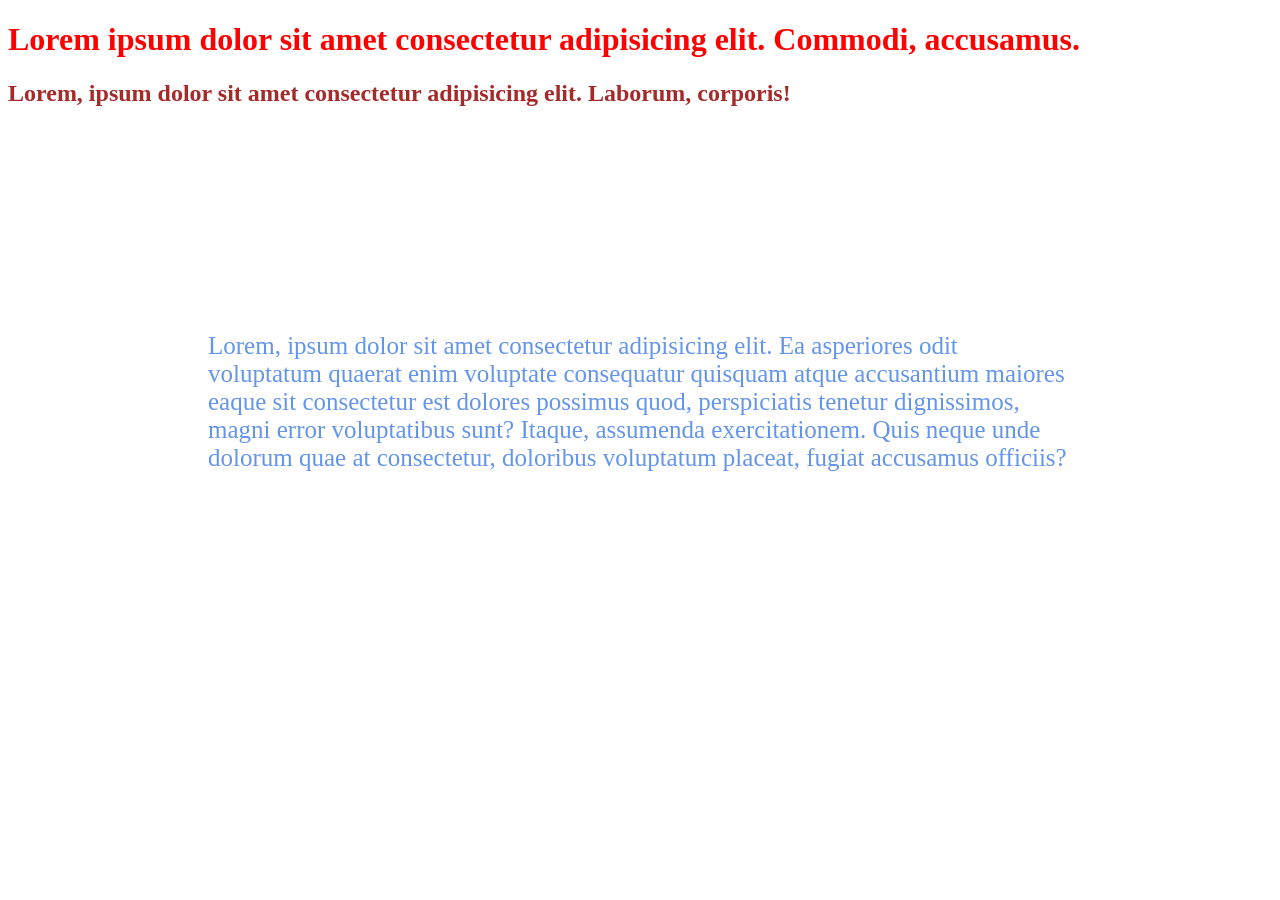
==== CSS/01_basics/index.html @ 34a917bc "fet:all css are commit" ====
<!DOCTYPE html>
<html lang="en">
<head>
    <meta charset="UTF-8">
    <meta name="viewport" content="width=device-width, initial-scale=1.0">
    <title>CSS Basics</title>
    <style>
        h2{
            color: brown;
        }
        p{
            color: brown;
        }
    </style>
    <link rel="stylesheet" href="styles.css">
</head>
<body>
    <h1 style="color: red;">Lorem ipsum dolor sit amet consectetur adipisicing elit. Commodi, accusamus.</h1>
    <h2>Lorem, ipsum dolor sit amet consectetur adipisicing elit. Laborum, corporis!</h2>
    <p>Lorem, ipsum dolor sit amet consectetur adipisicing elit. Ea asperiores odit voluptatum quaerat enim voluptate consequatur quisquam atque accusantium maiores eaque sit consectetur est dolores possimus quod, perspiciatis tenetur dignissimos, magni error voluptatibus sunt? Itaque, assumenda exercitationem. Quis neque unde dolorum quae at consectetur, doloribus voluptatum placeat, fugiat accusamus officiis?</p>
</body>
</html>
---- CSS/01_basics/styles.css ----
p{
    color: cornflowerblue;
    font-size: 25px;
    padding: 200px;
}
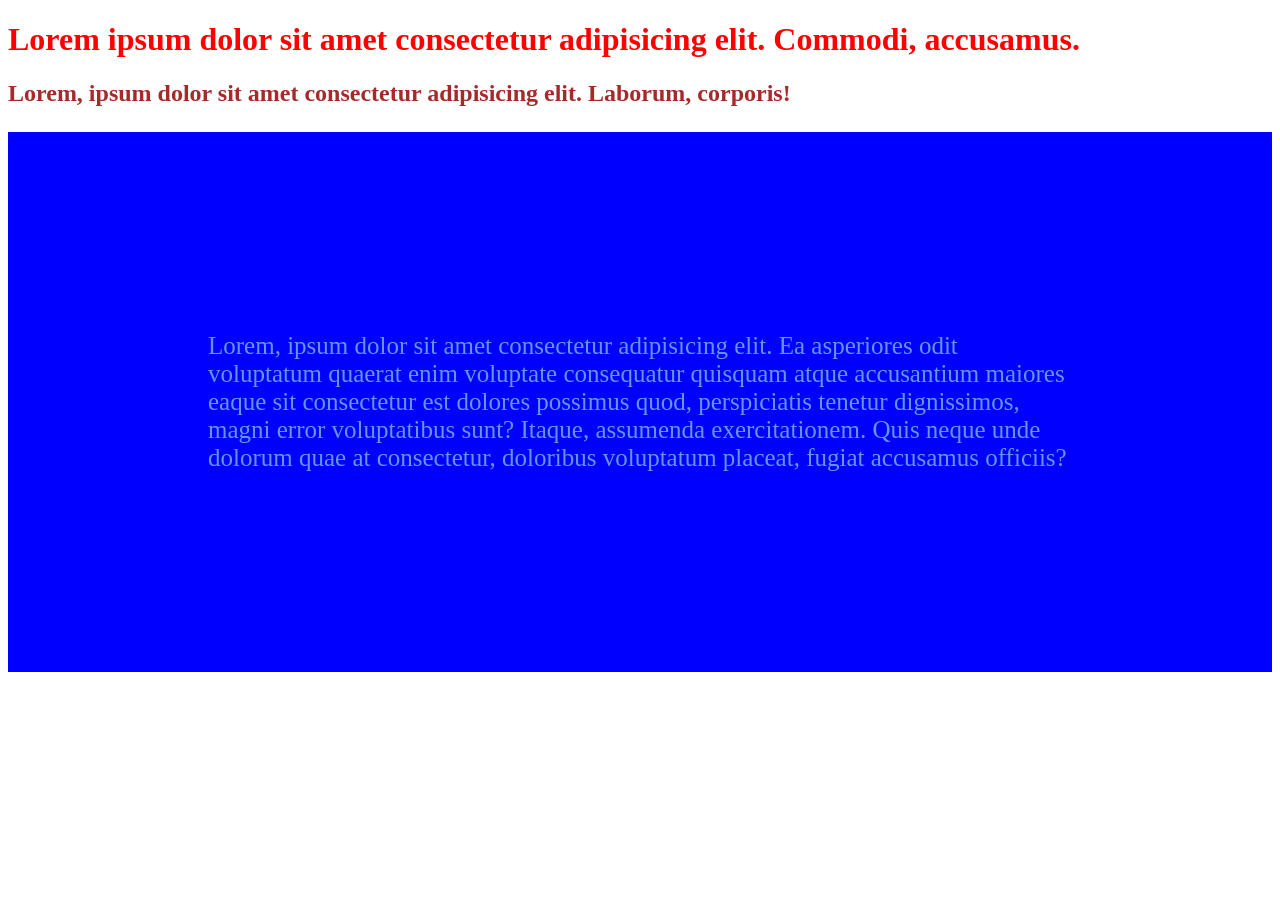
==== commit 4ec7f147: "Add blue background color to paragraph elements" ====
--- a/CSS/01_basics/index.html
+++ b/CSS/01_basics/index.html
@@ -10,6 +10,7 @@
         }
         p{
             color: brown;
+            background-color:blue;
         }
     </style>
     <link rel="stylesheet" href="styles.css">
@@ -19,4 +20,4 @@
     <h2>Lorem, ipsum dolor sit amet consectetur adipisicing elit. Laborum, corporis!</h2>
     <p>Lorem, ipsum dolor sit amet consectetur adipisicing elit. Ea asperiores odit voluptatum quaerat enim voluptate consequatur quisquam atque accusantium maiores eaque sit consectetur est dolores possimus quod, perspiciatis tenetur dignissimos, magni error voluptatibus sunt? Itaque, assumenda exercitationem. Quis neque unde dolorum quae at consectetur, doloribus voluptatum placeat, fugiat accusamus officiis?</p>
 </body>
-</html>+</html>
